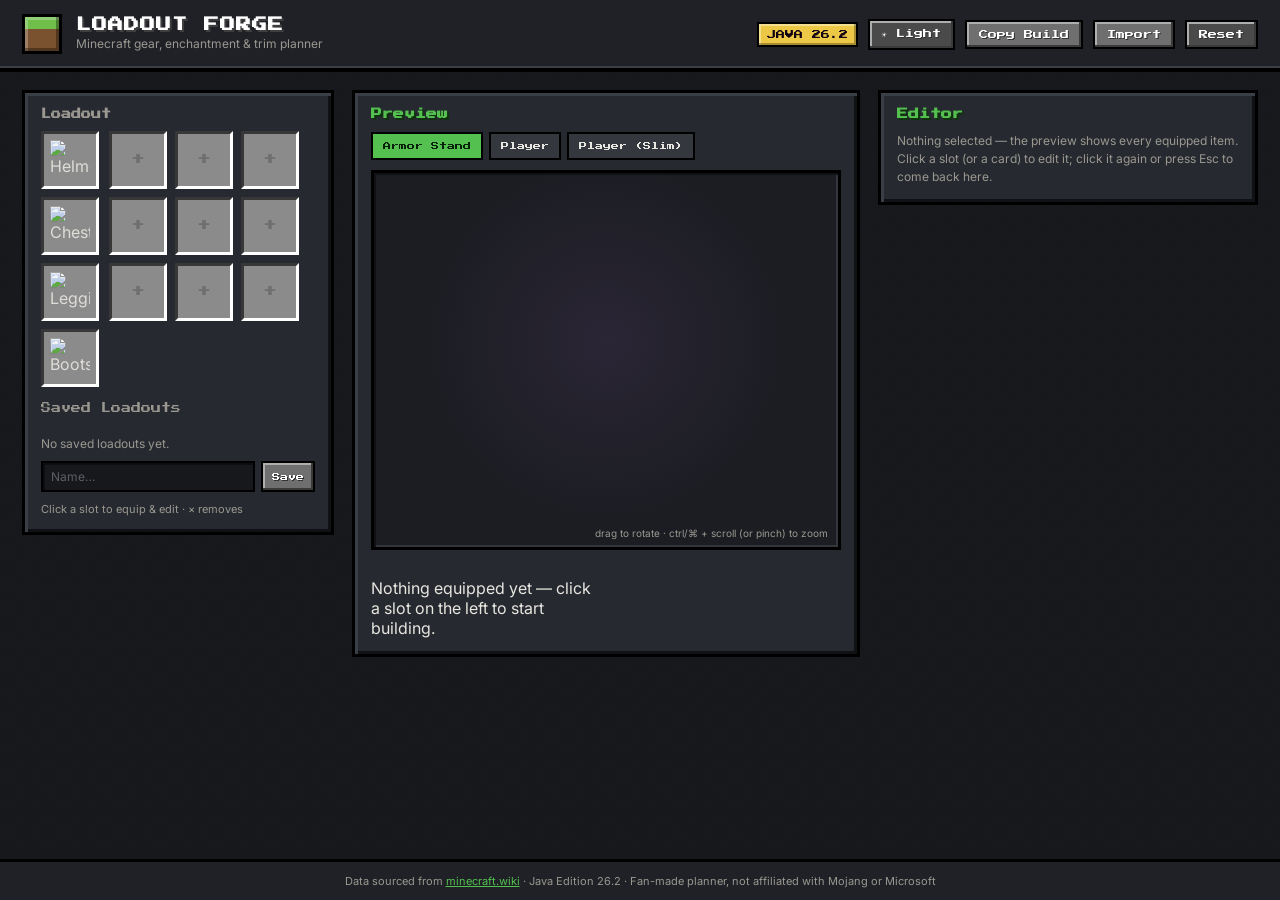
==== index.html @ 84a7ff0b "Fix review findings: chest-swap data loss, missing import, texture leak, wheel-zoom hijack - Chestpl" ====
<!DOCTYPE html>
<html lang="en">
<head>
  <meta charset="UTF-8">
  <meta name="viewport" content="width=device-width, initial-scale=1.0">
  <title>Loadout Forge — Minecraft Gear &amp; Trim Planner</title>
  <link rel="preconnect" href="https://fonts.googleapis.com">
  <link rel="preconnect" href="https://fonts.gstatic.com" crossorigin>
  <link href="https://fonts.googleapis.com/css2?family=Press+Start+2P&family=Inter:wght@400;500;600;700&display=swap" rel="stylesheet">
  <link rel="stylesheet" href="css/style.css">
</head>
<body>
  <header class="topbar">
    <div class="brand">
      <div class="brand-block"></div>
      <div>
        <h1>LOADOUT&nbsp;FORGE</h1>
        <p class="tagline">Minecraft gear, enchantment &amp; trim planner</p>
      </div>
    </div>
    <div class="topbar-right">
      <span class="version-chip">JAVA 26.2</span>
      <button id="btn-theme" class="btn ghost" title="Switch between the classic Minecraft GUI palette and dark mode">☀ Light</button>
      <button id="btn-copy" class="btn">Copy Build</button>
      <button id="btn-import" class="btn">Import</button>
      <button id="btn-reset" class="btn ghost">Reset</button>
    </div>
  </header>

  <main class="layout">
    <!-- Loadout (Minecraft inventory style) -->
    <aside class="mc-dialog col-loadout">
      <h2 class="mc-dialog-title">Loadout</h2>
      <div class="inv-row">
        <div id="armor-slots" class="armor-col"></div>
        <div id="gear-slots" class="gear-grid"></div>
      </div>
      <div class="mc-dialog-title inv-sub">Saved Loadouts</div>
      <div id="save-list" class="save-list"></div>
      <div class="save-row">
        <input id="save-name" class="mc-input" placeholder="Name…" maxlength="24">
        <button id="btn-save" class="btn small">Save</button>
      </div>
      <p class="inv-hint">Click a slot to equip &amp; edit · × removes</p>
    </aside>

    <!-- Preview -->
    <section class="panel col-preview">
      <h2 class="panel-title">Preview</h2>
      <div class="view-controls">
        <div id="model-seg" class="seg-row"></div>
        <div id="skin-controls" class="skin-controls">
          <select id="skin-select" class="mc-select" title="Default skin"></select>
          <label class="btn small" for="skin-upload">Upload Skin</label>
          <input type="file" id="skin-upload" accept="image/png" hidden>
          <button id="skin-clear" class="btn small ghost">Reset Skin</button>
        </div>
      </div>
      <div class="stage">
        <canvas id="viewer3d"></canvas>
        <span class="stage-hint">drag to rotate · ctrl/⌘ + scroll (or pinch) to zoom</span>
      </div>
      <div class="preview-info">
        <div id="preview-gear"></div>
        <div id="preview-tooltip" class="mc-tooltip"></div>
      </div>
      <div id="preview-cards" class="card-grid"></div>
    </section>

    <!-- Editor -->
    <aside class="panel col-editor">
      <h2 class="panel-title">Editor</h2>
      <p id="editor-empty" class="hint">Nothing selected — the preview shows every equipped item. Click a slot (or a card) to edit it; click it again or press Esc to come back here.</p>
      <div id="editor-body"></div>
    </aside>
  </main>

  <footer class="footer">
    Data sourced from <a href="https://minecraft.wiki" target="_blank" rel="noopener">minecraft.wiki</a> ·
    Java Edition 26.2 · Fan-made planner, not affiliated with Mojang or Microsoft
  </footer>

  <script src="js/data.js"></script>
  <script src="js/stats.js"></script>
  <script src="js/anvil.js"></script>
  <script src="js/sprites.js"></script>
  <script src="js/assets.js"></script>
  <script src="js/guis.js"></script>
  <script src="js/viewer3d.js"></script>
  <script src="js/app.js"></script>
</body>
</html>
---- css/style.css ----
/* ============================================================
   Loadout Forge — Minecraft-inspired UI
   ============================================================ */

:root {
  --bg: #17181c;
  --bg-2: #1f2127;
  --panel: #26292f;
  --panel-edge-light: #3a3e46;
  --panel-edge-dark: #101114;
  --slot: #8b8b8b;
  --slot-dark: #373737;
  --slot-light: #ffffff;
  --text: #e8e6e0;
  --text-dim: #9a9890;
  --control: #34373e;
  --control-hover: #3f434c;
  --row: #24262c;
  --well: #17181c;
  --accent: #54c04f;      /* grass green */
  --accent-2: #b46ee0;    /* enchant purple */
  --gold: #ecc846;
  --danger: #e05a4e;
  --font-pixel: 'Press Start 2P', monospace;
  --font-body: 'Inter', system-ui, sans-serif;
}

/* Light mode: the classic Minecraft GUI palette */
body.light {
  --bg: #a5a5a5;
  --bg-2: #bdbdbd;
  --panel: #c6c6c6;
  --panel-edge-light: #ffffff;
  --panel-edge-dark: #555555;
  --text: #2e2e2e;
  --text-dim: #4e4e4e;
  --control: #a5a5a5;
  --control-hover: #b5b5b5;
  --row: #b2b2b2;
  --well: #8b8b8b;
  --accent: #2f7a2b;
  --accent-2: #7d3fa8;
  --gold: #7a5c10;
  --danger: #a2352b;
}

body.light {
  background:
    linear-gradient(rgba(165, 165, 165, 0.9), rgba(165, 165, 165, 0.94)),
    repeating-conic-gradient(#b3b3b3 0% 25%, #9c9c9c 0% 50%) 0 0 / 28px 28px;
}
body.light .panel-title { text-shadow: 1px 1px 0 #ffffff66; }
body.light .section-title { text-shadow: 1px 1px 0 #ffffff66; }
body.light .brand h1 { color: #2e2e2e; text-shadow: 2px 2px 0 #ffffff88; }
body.light .stage {
  background:
    radial-gradient(circle at 50% 45%, rgba(125, 63, 168, 0.08), transparent 60%),
    #4c4c4c;
}
body.light .slot.empty { background: #8b8b8b; }
body.light .btn { color: #fff; }

* { box-sizing: border-box; margin: 0; padding: 0; }

html, body { height: 100%; }

body {
  font-family: var(--font-body);
  color: var(--text);
  background:
    linear-gradient(rgba(23, 24, 28, 0.94), rgba(23, 24, 28, 0.97)),
    repeating-conic-gradient(#20232a 0% 25%, #1b1d22 0% 50%) 0 0 / 28px 28px;
  min-height: 100vh;
  display: flex;
  flex-direction: column;
}

canvas.pix { image-rendering: pixelated; display: block; }

/* ---------- Top bar ---------- */
.topbar {
  display: flex;
  align-items: center;
  justify-content: space-between;
  gap: 16px;
  padding: 14px 22px;
  background: var(--bg-2);
  border-bottom: 4px solid #000;
  box-shadow: inset 0 -2px 0 var(--panel-edge-light);
}

.brand { display: flex; align-items: center; gap: 14px; }

.brand-block {
  width: 40px; height: 40px;
  background:
    linear-gradient(180deg, #6fbf4a 0 34%, #7a5230 34% 100%);
  border: 3px solid #000;
  box-shadow: inset -3px -3px 0 rgba(0,0,0,.35), inset 3px 3px 0 rgba(255,255,255,.25);
  image-rendering: pixelated;
}

.brand h1 {
  font-family: var(--font-pixel);
  font-size: 15px;
  letter-spacing: 1px;
  color: #fff;
  text-shadow: 2px 2px 0 #3f3f3f;
}

.tagline { font-size: 12px; color: var(--text-dim); margin-top: 4px; }

.topbar-right { display: flex; align-items: center; gap: 10px; }

.version-chip {
  font-family: var(--font-pixel);
  font-size: 9px;
  color: #101;
  background: var(--gold);
  border: 2px solid #000;
  box-shadow: inset -2px -2px 0 rgba(0,0,0,.3), inset 2px 2px 0 rgba(255,255,255,.4);
  padding: 6px 8px;
}

/* ---------- Buttons (MC style) ---------- */
.btn {
  font-family: var(--font-pixel);
  font-size: 9px;
  color: #fff;
  text-shadow: 1px 1px 0 #333;
  background: #6f6f6f;
  border: 2px solid #000;
  box-shadow: inset -2px -2px 0 #3a3a3a, inset 2px 2px 0 #aeaeae;
  padding: 8px 12px;
  cursor: pointer;
}
.btn:hover { background: #7f8cff33; background-color: #7a7fa8; }
.btn:active { box-shadow: inset 2px 2px 0 #3a3a3a, inset -2px -2px 0 #aeaeae; }
.btn.ghost { background: #4a4a4a; }
.btn.small { font-size: 8px; padding: 6px 9px; }

/* ---------- Layout ---------- */
.layout {
  display: grid;
  grid-template-columns: 312px minmax(300px, 1fr) 380px;
  gap: 18px;
  padding: 18px 22px;
  flex: 1;
  align-items: start;
  max-width: 1400px;
  width: 100%;
  margin: 0 auto;
}

.panel {
  background: var(--panel);
  border: 3px solid #000;
  box-shadow:
    inset 3px 3px 0 var(--panel-edge-light),
    inset -3px -3px 0 var(--panel-edge-dark);
  padding: 16px;
}

.panel-title {
  font-family: var(--font-pixel);
  font-size: 11px;
  color: var(--accent);
  text-shadow: 2px 2px 0 #10310e;
  margin-bottom: 12px;
}

.sub-label {
  font-size: 11px;
  font-weight: 600;
  text-transform: uppercase;
  letter-spacing: 1.4px;
  color: var(--text-dim);
  margin: 12px 0 6px;
}

.hint { font-size: 12px; color: var(--text-dim); margin-top: 10px; line-height: 1.5; }

/* ---------- Slots ---------- */
.slot {
  position: relative;
  width: 58px; height: 58px;
  background: var(--slot);
  border-top: 3px solid var(--slot-dark);
  border-left: 3px solid var(--slot-dark);
  border-bottom: 3px solid var(--slot-light);
  border-right: 3px solid var(--slot-light);
  display: flex;
  align-items: center;
  justify-content: center;
  cursor: pointer;
  flex-direction: column;
}
.slot:hover { filter: brightness(1.12); }
.slot.selected { outline: 3px solid var(--gold); outline-offset: 1px; }
.slot.empty { background: #6f6f6f; }

.slot-plus { font-family: var(--font-pixel); font-size: 14px; color: #d9d9d9; }
.slot-hint { font-size: 8px; color: #3f3f3f; font-weight: 700; text-transform: uppercase; }

.slot-ghost { width: 32px; height: 24px; opacity: .35; }

.slot-x {
  position: absolute;
  top: -8px; right: -8px;
  width: 18px; height: 18px;
  font-size: 11px; line-height: 1;
  color: #fff;
  background: var(--danger);
  border: 2px solid #000;
  cursor: pointer;
  display: none;
}
.slot:hover .slot-x { display: block; }

.armor-col { display: flex; flex-direction: column; gap: 8px; }

.gear-grid {
  display: grid;
  grid-template-columns: repeat(3, 58px);
  gap: 8px;
}

/* ---------- Preview ---------- */
.col-preview { display: flex; flex-direction: column; align-items: center; }
.col-preview .panel-title { align-self: flex-start; }

.stage {
  position: relative;
  width: 100%;
  height: 380px;
  background:
    radial-gradient(circle at 50% 45%, rgba(180, 110, 224, 0.10), transparent 60%),
    #1b1d22;
  border: 3px solid #000;
  box-shadow: inset 2px 2px 0 #101114, inset -2px -2px 0 #33363d;
}

#viewer3d {
  width: 100%;
  height: 100%;
  display: block;
  cursor: grab;
  touch-action: none;
}
#viewer3d:active { cursor: grabbing; }

.stage-hint {
  position: absolute;
  bottom: 8px; right: 10px;
  font-size: 10px;
  color: var(--text-dim);
  pointer-events: none;
}

.view-controls {
  width: 100%;
  display: flex;
  flex-wrap: wrap;
  align-items: center;
  gap: 10px;
  margin-bottom: 10px;
}
.view-controls .seg-row { flex: 0 0 auto; }
.view-controls .seg { padding: 8px 10px; flex: 0 0 auto; }

.skin-controls { display: flex; align-items: center; gap: 8px; }

.mc-select {
  font-family: var(--font-body);
  font-size: 12px;
  font-weight: 600;
  color: var(--text);
  background: var(--control);
  border: 2px solid #000;
  padding: 6px 8px;
}

.preview-info {
  display: flex;
  align-items: flex-start;
  gap: 14px;
  margin-top: 14px;
}

#preview-gear { flex: 0 0 auto; }
#preview-gear canvas {
  background: #101216;
  border: 2px solid #000;
  padding: 6px;
}

/* ---------- Minecraft tooltip ---------- */
.mc-tooltip {
  display: none;
  margin-top: 16px;
  min-width: 240px;
  background: rgba(16, 0, 16, 0.94);
  border: 2px solid #25015b;
  outline: 2px solid #1a0033;
  box-shadow: 0 0 0 2px #100010, inset 0 0 0 1px #4d1a8f;
  padding: 10px 14px;
  font-family: var(--font-pixel);
  font-size: 10px;
  line-height: 2;
}

.tip-name { color: #ffffff; margin-bottom: 2px; }
.tip-aqua { color: #55ffff; }
.tip-line {}
.tip-gray { color: #a8a8a8; }
.tip-ench { color: #a8a8a8; }
.tip-red { color: #ff5555; }
.tip-dark { color: #555; margin-top: 6px; }
.tip-indent { padding-left: 8px; }

/* ---------- Editor ---------- */
.section { margin-bottom: 18px; }

.section-title {
  font-family: var(--font-pixel);
  font-size: 9px;
  color: var(--gold);
  text-shadow: 1px 1px 0 #4a3308;
  margin-bottom: 8px;
  padding-bottom: 6px;
  border-bottom: 2px solid #000;
  box-shadow: 0 2px 0 -1px var(--panel-edge-light);
}

.seg-row { display: flex; gap: 6px; }
.seg {
  flex: 1;
  font-family: var(--font-pixel);
  font-size: 8px;
  padding: 8px 6px;
  color: var(--text);
  background: var(--control);
  border: 2px solid #000;
  cursor: pointer;
}
.seg.on { background: var(--accent); color: #06230a; }

.chip-row { display: flex; flex-wrap: wrap; gap: 6px; }

.chip {
  display: inline-flex;
  align-items: center;
  gap: 6px;
  font-family: var(--font-body);
  font-size: 12px;
  font-weight: 600;
  color: var(--text);
  background: var(--control);
  border: 2px solid #000;
  padding: 5px 9px;
  cursor: pointer;
}
.chip:hover { background: var(--control-hover); }
.chip.on { background: #2a4d28; outline: 2px solid var(--accent); }

.chip-swatch {
  width: 12px; height: 12px;
  border: 1px solid #000;
  display: inline-block;
}

/* Trims */
.trim-grid {
  display: grid;
  grid-template-columns: repeat(4, 1fr);
  gap: 5px;
  margin-bottom: 10px;
}

.trim-btn {
  display: inline-flex;
  align-items: center;
  justify-content: center;
  gap: 5px;
  font-size: 11px;
  font-weight: 600;
  padding: 5px 4px;
  color: var(--text);
  background: var(--control);
  border: 2px solid #000;
  cursor: pointer;
}

.trim-ico {
  width: 16px; height: 16px;
  image-rendering: pixelated;
}
.trim-btn:hover { background: var(--control-hover); }
.trim-btn.on { background: #4d2a63; outline: 2px solid var(--accent-2); }

.swatch-row { display: flex; flex-wrap: wrap; gap: 6px; }

.swatch {
  width: 26px; height: 26px;
  border: 2px solid #000;
  cursor: pointer;
  box-shadow: inset -2px -2px 0 rgba(0,0,0,.35), inset 2px 2px 0 rgba(255,255,255,.3);
}
.swatch.on { outline: 3px solid #fff; }

.trim-current { margin-top: 8px; font-size: 12px; color: var(--accent-2); font-weight: 600; }

/* Enchant rows */
.ench-list { display: flex; flex-direction: column; gap: 4px; }

.ench-row {
  display: flex;
  align-items: center;
  gap: 8px;
  padding: 5px 8px;
  background: var(--row);
  border: 2px solid #000;
}
.ench-row.active { background: #2b2438; border-color: #000; outline: 1px solid var(--accent-2); }
.ench-row.conflicted { opacity: .55; }

.ench-name { flex: 1; font-size: 12.5px; font-weight: 600; }
.ench-name.curse { color: var(--danger); }

.ench-conflict { font-size: 10px; color: var(--danger); white-space: nowrap; }

.lvl-row { display: flex; gap: 3px; }

.lvl {
  min-width: 24px; height: 22px;
  font-family: var(--font-pixel);
  font-size: 7px;
  color: var(--text);
  background: var(--control);
  border: 2px solid #000;
  cursor: pointer;
}
.lvl:hover { background: #565a63; }
.lvl.on { background: var(--accent-2); color: #16041f; }

.btn-row { display: flex; gap: 8px; margin-top: 10px; }

/* ---------- Minecraft inventory dialog (themes with the scene) ---------- */
.mc-dialog {
  background: var(--panel);
  border: 3px solid #000;
  box-shadow:
    inset 3px 3px 0 var(--panel-edge-light),
    inset -3px -3px 0 var(--panel-edge-dark);
  padding: 16px;
}

.mc-dialog-title {
  font-family: var(--font-pixel);
  font-size: 10px;
  color: var(--text-dim);
  margin-bottom: 12px;
}

.inv-sub { margin-top: 16px; }

.inv-row {
  display: flex;
  gap: 10px;
  align-items: flex-start;
}

.mc-dialog .slot {
  background: #8b8b8b;
  border-top: 3px solid #373737;
  border-left: 3px solid #373737;
  border-bottom: 3px solid #ffffff;
  border-right: 3px solid #ffffff;
}
.mc-dialog .slot:hover { filter: none; }
.mc-dialog .slot:hover::after {
  content: "";
  position: absolute;
  inset: 0;
  background: rgba(255, 255, 255, 0.45);
  pointer-events: none;
}
.mc-dialog .slot.empty { background: #8b8b8b; }
.mc-dialog .slot-plus { color: #6f6f6f; }

.slot-ghost {
  width: 40px;
  height: 40px;
  image-rendering: pixelated;
  opacity: 0.9;
}

.inv-hint { font-size: 11px; margin-top: 10px; color: var(--text-dim); }

/* ---------- Inspect GUI canvases ---------- */
.gui-holder { display: flex; justify-content: center; }

.gui-canvas {
  image-rendering: pixelated;
  max-width: 100%;
  height: auto;
  display: block;
}

.gui-caption {
  font-size: 11.5px;
  color: var(--text-dim);
  line-height: 1.5;
  margin-top: 6px;
}

/* ---------- Save slots ---------- */
.save-list { display: flex; flex-direction: column; gap: 5px; margin-bottom: 8px; }

.save-item {
  display: flex;
  align-items: stretch;
  gap: 4px;
}

.save-load {
  flex: 1;
  display: flex;
  align-items: center;
  justify-content: space-between;
  gap: 8px;
  padding: 6px 8px;
  font-family: var(--font-body);
  color: var(--text);
  background: var(--control);
  border: 2px solid #000;
  cursor: pointer;
  text-align: left;
}
.save-load:hover { background: var(--control-hover); }
.save-item.active .save-load { background: #2a4d28; outline: 2px solid var(--accent); }

.save-name { font-size: 12px; font-weight: 700; overflow: hidden; text-overflow: ellipsis; white-space: nowrap; }
.save-meta { font-size: 10px; color: var(--text-dim); white-space: nowrap; }

.save-x {
  width: 26px;
  color: #fff;
  background: #5a2b28;
  border: 2px solid #000;
  cursor: pointer;
  font-size: 13px;
}
.save-x:hover { background: var(--danger); }

.save-row { display: flex; gap: 6px; }

.mc-input {
  flex: 1;
  min-width: 0;
  font-family: var(--font-body);
  font-size: 12px;
  color: var(--text);
  background: #17181c;
  border: 2px solid #000;
  box-shadow: inset 2px 2px 0 #0c0d10;
  padding: 6px 8px;
}
.mc-input::placeholder { color: #5c5f66; }

.import-area {
  width: 100%;
  min-height: 120px;
  margin: 8px 0;
  resize: vertical;
  font-family: monospace;
  font-size: 11px;
}

/* ---------- Stats table ---------- */
.stats-table { display: flex; flex-direction: column; gap: 3px; }

.stat-row {
  display: flex;
  flex-wrap: wrap;
  align-items: baseline;
  justify-content: space-between;
  gap: 4px 10px;
  padding: 4px 8px;
  background: var(--row);
  border: 2px solid #000;
  font-size: 12px;
}
.stat-label { color: var(--text-dim); font-weight: 600; }
.stat-value { font-weight: 700; text-align: right; }
.stat-bonus .stat-label { color: var(--accent); }
.stat-cond .stat-label { color: var(--gold); }
.stat-curse .stat-label, .stat-curse .stat-value { color: var(--danger); }

.struck { text-decoration: line-through; color: var(--text-dim); font-weight: 500; }
.stat-mod { color: var(--accent); }

.stat-note {
  flex-basis: 100%;
  font-size: 10.5px;
  color: var(--accent-2);
}

.stat-source-btn {
  margin-top: 4px;
  font-size: 11px;
  color: var(--gold);
  background: none;
  border: none;
  cursor: pointer;
  text-align: left;
  padding: 2px 0;
}
.stat-source-btn:hover { text-decoration: underline; }

/* ---------- Inspect ---------- */
.inspect-btn {
  width: 20px; height: 20px;
  flex: 0 0 auto;
  font-size: 11px;
  line-height: 1;
  color: #8fb7e8;
  background: #2a3340;
  border: 2px solid #000;
  cursor: pointer;
  padding: 0;
}
.inspect-btn:hover { background: #37455a; color: #c5ddf7; }

.trim-current { display: flex; align-items: center; gap: 8px; }

.inspect-modal { max-width: 440px; }
.inspect-ico { width: 24px; height: 24px; image-rendering: pixelated; vertical-align: -5px; }

.inspect-block { margin: 12px 0; }

.inspect-label {
  font-family: var(--font-pixel);
  font-size: 8px;
  color: var(--gold);
  margin-bottom: 5px;
}

.inspect-text { font-size: 13px; line-height: 1.55; }
.inspect-text.treasure { color: var(--gold); }
.inspect-text.conflict { color: var(--danger); }

.curse-title { color: var(--danger) !important; text-shadow: 2px 2px 0 #3a0f0c; }

/* ---------- Picker modal ---------- */
.overlay {
  position: fixed; inset: 0;
  background: rgba(0, 0, 0, 0.65);
  display: flex; align-items: center; justify-content: center;
  z-index: 50;
}

.modal { width: min(560px, 92vw); max-height: 84vh; overflow: auto; }

.picker-grid {
  display: grid;
  grid-template-columns: repeat(auto-fill, minmax(96px, 1fr));
  gap: 10px;
}

.picker-cell {
  display: flex;
  flex-direction: column;
  align-items: center;
  gap: 6px;
  padding: 12px 6px;
  background: var(--control);
  border: 2px solid #000;
  cursor: pointer;
}
.picker-cell:hover { background: var(--control-hover); outline: 2px solid var(--accent); }
.picker-label { font-size: 11px; font-weight: 600; }

/* ---------- All-items card view ---------- */
.card-grid {
  width: 100%;
  display: grid;
  grid-template-columns: repeat(auto-fill, minmax(210px, 1fr));
  gap: 12px;
  margin-top: 14px;
}

.item-card {
  background: rgba(16, 0, 16, 0.94);
  border: 2px solid #25015b;
  box-shadow: 0 0 0 2px #100010, inset 0 0 0 1px #4d1a8f;
  padding: 10px 12px;
  cursor: pointer;
}
.item-card:hover { border-color: #6f2bd4; box-shadow: 0 0 0 2px #100010, inset 0 0 0 1px #8a4fe0; }

.item-card-head {
  display: flex;
  align-items: center;
  gap: 10px;
  margin-bottom: 6px;
}

.item-card-name {
  font-family: var(--font-pixel);
  font-size: 9px;
  color: #ffffff;
  line-height: 1.5;
}

.item-card-body {
  font-family: var(--font-pixel);
  font-size: 8px;
  line-height: 2.1;
}

.item-card-anvil {
  margin-top: 8px;
  padding-top: 6px;
  border-top: 1px solid #3a1470;
  font-size: 11px;
  color: #b9a0e8;
}

/* ---------- Anvil planner ---------- */
.anvil-modal { max-width: 560px; }

.anvil-step {
  display: flex;
  align-items: center;
  gap: 8px;
  padding: 7px 9px;
  margin: 6px 0;
  background: var(--row);
  border: 2px solid #000;
  font-size: 12px;
}
.anvil-step.too-expensive { outline: 2px solid var(--danger); }

.anvil-num {
  font-family: var(--font-pixel);
  font-size: 9px;
  color: var(--gold);
  min-width: 18px;
}

.anvil-side {
  display: inline-flex;
  align-items: center;
  gap: 6px;
  flex: 1;
  min-width: 0;
}

.anvil-label {
  font-size: 11.5px;
  font-weight: 600;
  line-height: 1.35;
}

.anvil-ico { width: 24px; height: 24px; image-rendering: pixelated; flex: 0 0 auto; }

.anvil-plus {
  font-family: var(--font-pixel);
  font-size: 10px;
  color: var(--text-dim);
}

.anvil-cost {
  font-family: var(--font-pixel);
  font-size: 9px;
  color: #7fd97a;
  white-space: nowrap;
}
.too-expensive .anvil-cost { color: var(--danger); }

.anvil-totals {
  margin-top: 10px;
  padding: 8px 10px;
  background: var(--row);
  border: 2px solid #000;
  font-size: 12.5px;
  font-weight: 700;
}

.deselect-btn { margin-bottom: 14px; }

/* light-mode contrast fixes for colored states */
body.light .ench-row.active { background: #cfc2e2; }
body.light .chip.on { background: #b9d3a4; }
body.light .save-item.active .save-load { background: #a9c48a; }
body.light .trim-btn.on { background: #cbb3dd; }
body.light .stat-mod, body.light .anvil-cost { color: #2f7a2b; }
body.light .item-card-anvil { color: #b9a0e8; }

/* ---------- Footer ---------- */
.footer {
  padding: 12px 22px;
  font-size: 11px;
  color: var(--text-dim);
  text-align: center;
  border-top: 3px solid #000;
  background: var(--bg-2);
}
.footer a { color: var(--accent); }

/* ---------- Responsive ---------- */
@media (max-width: 1080px) {
  .layout { grid-template-columns: 1fr 1fr; }
  .col-preview { grid-column: 1 / -1; order: -1; }
}

@media (max-width: 680px) {
  .layout { grid-template-columns: 1fr; }
  .gear-grid { grid-template-columns: repeat(auto-fill, 58px); }
}
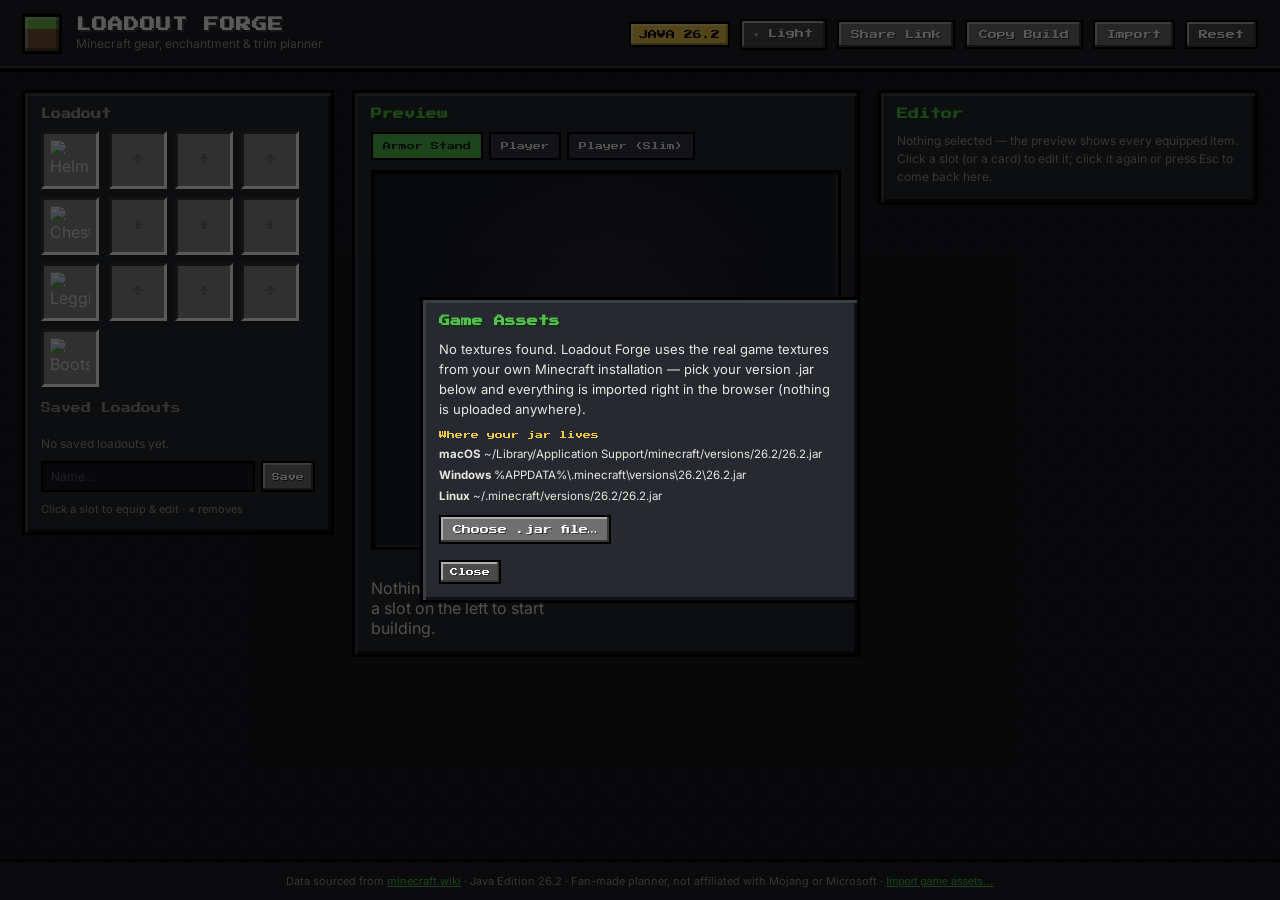
==== commit 3cecd1bd: "Feature wave: totals card, shopping list, held items, share links, in-browser jar import - Loadout T" ====
--- a/index.html
+++ b/index.html
@@ -21,6 +21,7 @@
     <div class="topbar-right">
       <span class="version-chip">JAVA 26.2</span>
       <button id="btn-theme" class="btn ghost" title="Switch between the classic Minecraft GUI palette and dark mode">☀ Light</button>
+      <button id="btn-share" class="btn">Share Link</button>
       <button id="btn-copy" class="btn">Copy Build</button>
       <button id="btn-import" class="btn">Import</button>
       <button id="btn-reset" class="btn ghost">Reset</button>
@@ -77,7 +78,8 @@
 
   <footer class="footer">
     Data sourced from <a href="https://minecraft.wiki" target="_blank" rel="noopener">minecraft.wiki</a> ·
-    Java Edition 26.2 · Fan-made planner, not affiliated with Mojang or Microsoft
+    Java Edition 26.2 · Fan-made planner, not affiliated with Mojang or Microsoft ·
+    <button id="btn-assets" class="link-btn">Import game assets…</button>
   </footer>
 
   <script src="js/data.js"></script>
@@ -85,6 +87,7 @@
   <script src="js/anvil.js"></script>
   <script src="js/sprites.js"></script>
   <script src="js/assets.js"></script>
+  <script src="js/jarimport.js"></script>
   <script src="js/guis.js"></script>
   <script src="js/viewer3d.js"></script>
   <script src="js/app.js"></script>
--- a/css/style.css
+++ b/css/style.css
@@ -727,6 +727,49 @@
   color: #b9a0e8;
 }
 
+/* ---------- Loadout totals + shopping list ---------- */
+.totals-card {
+  border-color: #6b5310;
+  box-shadow: 0 0 0 2px #100010, inset 0 0 0 1px #a8842a;
+  cursor: default;
+}
+.totals-card:hover { border-color: #6b5310; box-shadow: 0 0 0 2px #100010, inset 0 0 0 1px #a8842a; }
+.totals-card .item-card-name { color: var(--gold); margin-bottom: 8px; }
+body.light .totals-card .item-card-name { color: #ecc846; }
+
+.totals-body { display: flex; flex-direction: column; gap: 2px; margin-bottom: 10px; }
+
+.totals-row {
+  display: flex;
+  justify-content: space-between;
+  gap: 10px;
+  font-size: 12px;
+}
+.totals-label { color: #a8a8a8; }
+.totals-value { color: #ffffff; font-weight: 700; }
+
+.shop-row {
+  display: flex;
+  align-items: center;
+  gap: 8px;
+  padding: 4px 0;
+  font-size: 12.5px;
+  line-height: 1.4;
+}
+
+.jar-paths { font-size: 11.5px; line-height: 1.8; word-break: break-all; }
+.jar-status { margin-top: 10px; color: var(--accent-2); font-weight: 600; }
+
+.link-btn {
+  background: none;
+  border: none;
+  color: var(--accent);
+  font-size: 11px;
+  cursor: pointer;
+  text-decoration: underline;
+  padding: 0;
+}
+
 /* ---------- Anvil planner ---------- */
 .anvil-modal { max-width: 560px; }
 
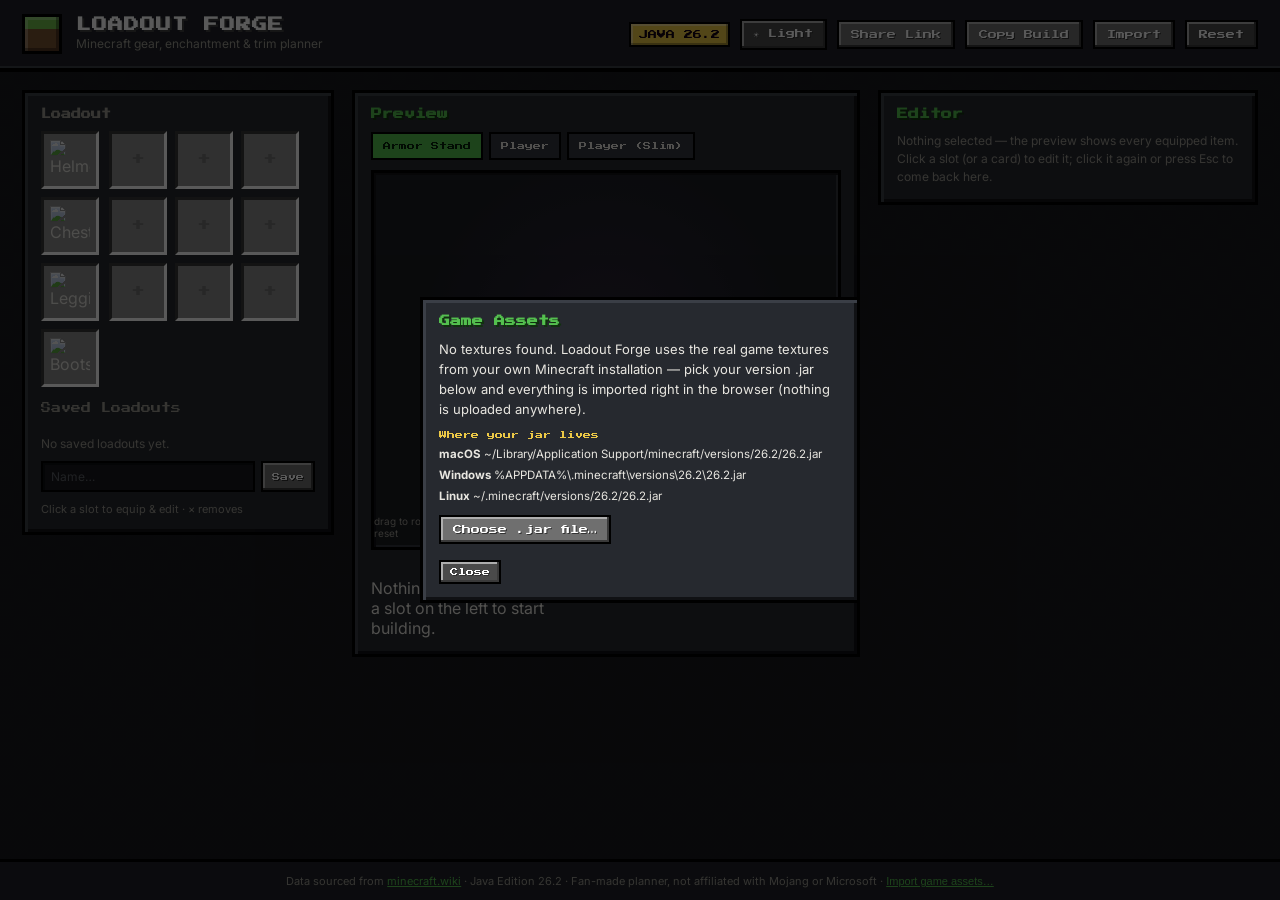
==== commit 9a84c190: "Add panning to the 3D preview Drag already orbited the model but there was no way to shift it in fra" ====
--- a/index.html
+++ b/index.html
@@ -59,7 +59,7 @@
       </div>
       <div class="stage">
         <canvas id="viewer3d"></canvas>
-        <span class="stage-hint">drag to rotate · ctrl/⌘ + scroll (or pinch) to zoom</span>
+        <span class="stage-hint">drag to rotate · shift/right-drag (or 2 fingers) to pan · ctrl/⌘ + scroll to zoom · double-click to reset</span>
       </div>
       <div class="preview-info">
         <div id="preview-gear"></div>
@@ -90,6 +90,7 @@
   <script src="js/jarimport.js"></script>
   <script src="js/guis.js"></script>
   <script src="js/viewer3d.js"></script>
+  <script src="js/dialogs.js"></script>
   <script src="js/app.js"></script>
 </body>
 </html>
--- a/css/style.css
+++ b/css/style.css
@@ -200,9 +200,6 @@
 .slot.empty { background: #6f6f6f; }
 
 .slot-plus { font-family: var(--font-pixel); font-size: 14px; color: #d9d9d9; }
-.slot-hint { font-size: 8px; color: #3f3f3f; font-weight: 700; text-transform: uppercase; }
-
-.slot-ghost { width: 32px; height: 24px; opacity: .35; }
 
 .slot-x {
   position: absolute;
@@ -606,6 +603,13 @@
   color: var(--accent-2);
 }
 
+.stat-footnote {
+  font-size: 10.5px;
+  color: var(--text-dim);
+  margin-top: 4px;
+  font-style: italic;
+}
+
 .stat-source-btn {
   margin-top: 4px;
   font-size: 11px;
@@ -833,6 +837,8 @@
 
 .deselect-btn { margin-bottom: 14px; }
 
+.apply-all { display: block; margin-top: 8px; }
+
 /* light-mode contrast fixes for colored states */
 body.light .ench-row.active { background: #cfc2e2; }
 body.light .chip.on { background: #b9d3a4; }
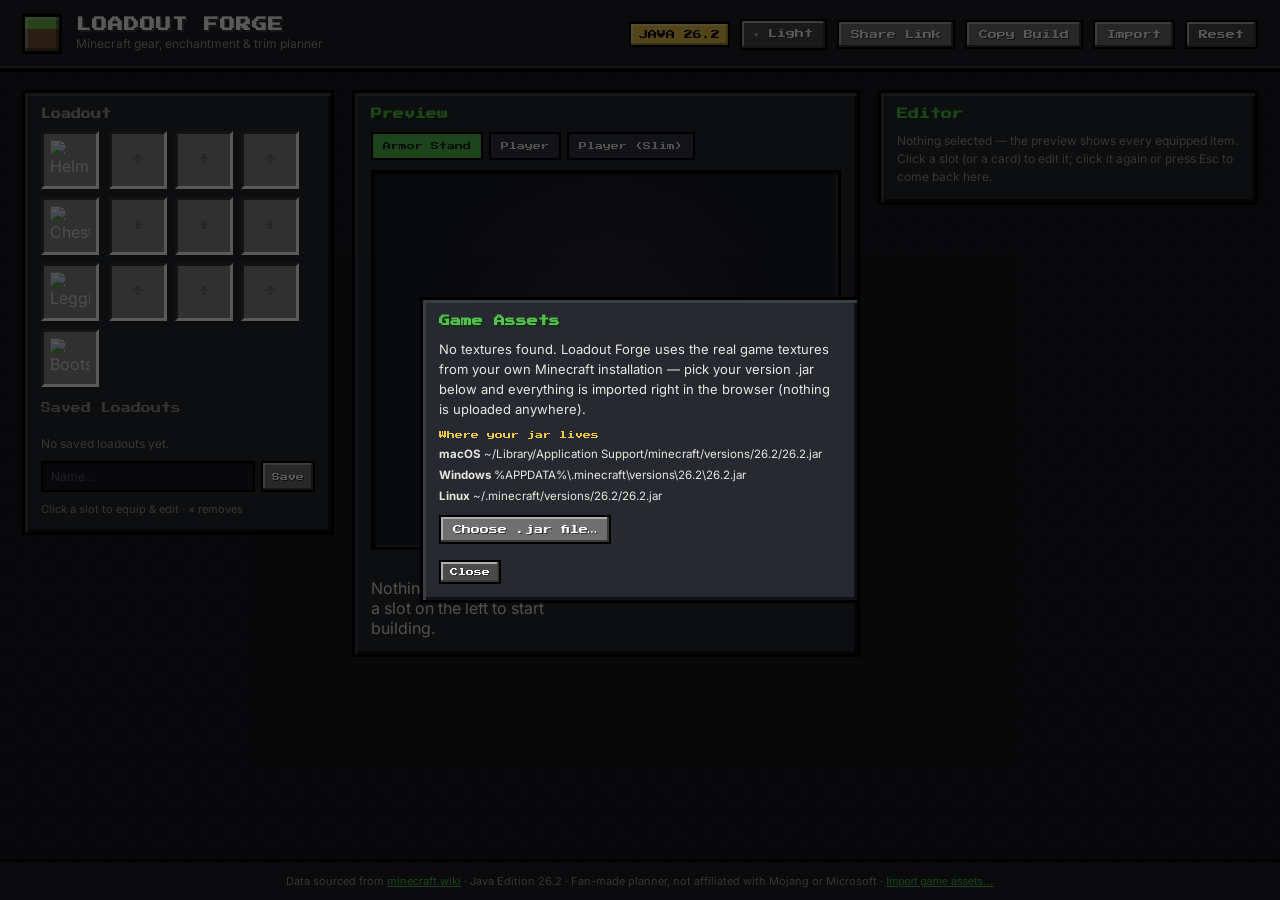
==== commit 802a37a8: "Shorten the 3D preview control hint It wrapped to two lines over the stage after panning was added. " ====
--- a/index.html
+++ b/index.html
@@ -59,7 +59,7 @@
       </div>
       <div class="stage">
         <canvas id="viewer3d"></canvas>
-        <span class="stage-hint">drag to rotate · shift/right-drag (or 2 fingers) to pan · ctrl/⌘ + scroll to zoom · double-click to reset</span>
+        <span class="stage-hint">drag rotate · shift-drag pan · ctrl/⌘ scroll zoom · dbl-click reset</span>
       </div>
       <div class="preview-info">
         <div id="preview-gear"></div>
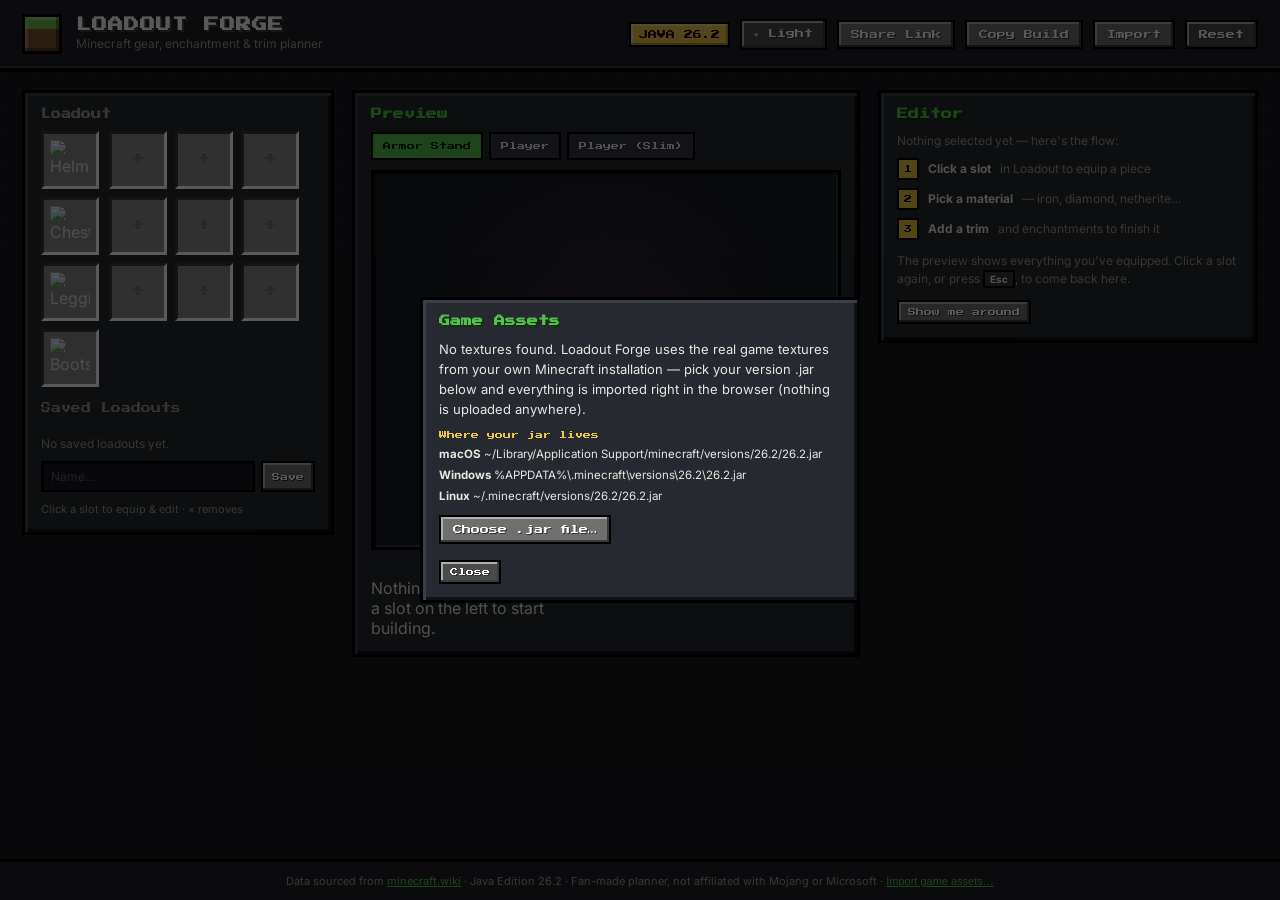
==== commit e860cc51: "Add a first-run walkthrough and guide the empty editor Two changes aimed at someone opening the app " ====
--- a/index.html
+++ b/index.html
@@ -71,7 +71,17 @@
     <!-- Editor -->
     <aside class="panel col-editor">
       <h2 class="panel-title">Editor</h2>
-      <p id="editor-empty" class="hint">Nothing selected — the preview shows every equipped item. Click a slot (or a card) to edit it; click it again or press Esc to come back here.</p>
+      <div id="editor-empty" class="empty-guide">
+        <p class="empty-lead">Nothing selected yet — here's the flow:</p>
+        <ol class="empty-steps">
+          <li><b>Click a slot</b> in Loadout to equip a piece</li>
+          <li><b>Pick a material</b> — iron, diamond, netherite…</li>
+          <li><b>Add a trim</b> and enchantments to finish it</li>
+        </ol>
+        <p class="empty-note">The preview shows everything you've equipped. Click a slot again, or press
+          <kbd>Esc</kbd>, to come back here.</p>
+        <button id="btn-tour" class="btn small" type="button">Show me around</button>
+      </div>
       <div id="editor-body"></div>
     </aside>
   </main>
@@ -91,6 +101,7 @@
   <script src="js/guis.js"></script>
   <script src="js/viewer3d.js"></script>
   <script src="js/dialogs.js"></script>
+  <script src="js/onboarding.js"></script>
   <script src="js/app.js"></script>
 </body>
 </html>
--- a/css/style.css
+++ b/css/style.css
@@ -317,16 +317,60 @@
 
 /* ---------- Editor ---------- */
 .section { margin-bottom: 18px; }
-
+.section.collapsed { margin-bottom: 10px; }
+
+/* Header doubles as the collapse toggle. */
 .section-title {
+  display: flex;
+  align-items: center;
+  gap: 8px;
+  width: 100%;
   font-family: var(--font-pixel);
   font-size: 9px;
   color: var(--gold);
   text-shadow: 1px 1px 0 #4a3308;
   margin-bottom: 8px;
-  padding-bottom: 6px;
+  padding: 0 0 6px;
+  background: none;
+  border: 0;
   border-bottom: 2px solid #000;
   box-shadow: 0 2px 0 -1px var(--panel-edge-light);
+  text-align: left;
+  cursor: pointer;
+}
+.section-title:hover { color: #fff; }
+.section-title:focus-visible { outline: 2px solid var(--accent); outline-offset: 2px; }
+
+.section-name { flex: 0 0 auto; }
+
+/* What the section currently holds, so a closed section still reads. */
+.section-summary {
+  flex: 1 1 auto;
+  min-width: 0;
+  font-family: var(--font-body);
+  font-size: 11px;
+  font-weight: 600;
+  color: var(--text-dim);
+  text-shadow: none;
+  text-align: right;
+  overflow: hidden;
+  text-overflow: ellipsis;
+  white-space: nowrap;
+}
+
+/* Chevron: points down when open, right when collapsed. */
+.section-title::after {
+  content: "";
+  flex: 0 0 auto;
+  width: 0; height: 0;
+  border-left: 4px solid transparent;
+  border-right: 4px solid transparent;
+  border-top: 5px solid currentColor;
+  transition: transform 120ms ease;
+}
+.section.collapsed .section-title::after { transform: rotate(-90deg); }
+@media (prefers-reduced-motion: reduce) {
+  .section-title::after { transition: none; }
 }
 
 .seg-row { display: flex; gap: 6px; }
@@ -657,6 +701,96 @@
 .curse-title { color: var(--danger) !important; text-shadow: 2px 2px 0 #3a0f0c; }
 
 /* ---------- Picker modal ---------- */
+/* ---------- Empty editor: what to do first ---------- */
+.empty-guide { font-size: 12px; color: var(--text-dim); line-height: 1.5; }
+.empty-lead { margin-bottom: 8px; }
+
+.empty-steps {
+  list-style: none;
+  counter-reset: step;
+  margin: 0 0 12px;
+  display: flex;
+  flex-direction: column;
+  gap: 8px;
+}
+.empty-steps li {
+  counter-increment: step;
+  display: flex;
+  align-items: baseline;
+  gap: 9px;
+}
+.empty-steps li::before {
+  content: counter(step);
+  flex: 0 0 auto;
+  width: 18px; height: 18px;
+  font-family: var(--font-pixel);
+  font-size: 8px;
+  color: #101;
+  background: var(--gold);
+  border: 2px solid #000;
+  display: grid;
+  place-items: center;
+}
+.empty-steps b { color: var(--text); font-weight: 700; }
+
+.empty-note { margin-bottom: 12px; }
+
+kbd {
+  font-family: var(--font-body);
+  font-size: 10px;
+  font-weight: 700;
+  color: var(--text);
+  background: var(--control);
+  border: 2px solid #000;
+  border-radius: 2px;
+  padding: 1px 5px;
+}
+
+/* ---------- First-run walkthrough ---------- */
+.tour-layer { position: fixed; inset: 0; z-index: 60; }
+
+/* Transparent cut-out; the huge shadow dims everything around it. */
+.tour-hole {
+  position: fixed;
+  border: 2px solid var(--gold);
+  box-shadow: 0 0 0 9999px rgba(0, 0, 0, 0.66);
+  pointer-events: none;
+  transition: top 140ms ease, left 140ms ease, width 140ms ease, height 140ms ease;
+}
+
+.tour-card {
+  position: fixed;
+  width: min(300px, calc(100vw - 24px));
+  background: var(--panel);
+  border: 3px solid #000;
+  box-shadow:
+    inset 3px 3px 0 var(--panel-edge-light),
+    inset -3px -3px 0 var(--panel-edge-dark);
+  padding: 14px;
+}
+
+.tour-title {
+  font-family: var(--font-pixel);
+  font-size: 9px;
+  color: var(--gold);
+  text-shadow: 1px 1px 0 #4a3308;
+  margin-bottom: 8px;
+}
+.tour-text { font-size: 12px; color: var(--text); line-height: 1.5; margin-bottom: 12px; }
+
+.tour-row { display: flex; align-items: center; gap: 8px; }
+.tour-dots { flex: 1 1 auto; display: flex; justify-content: center; gap: 5px; }
+.tour-dot {
+  width: 6px; height: 6px;
+  background: var(--control);
+  border: 1px solid #000;
+}
+.tour-dot.on { background: var(--gold); }
+
+@media (prefers-reduced-motion: reduce) {
+  .tour-hole { transition: none; }
+}
+
 .overlay {
   position: fixed; inset: 0;
   background: rgba(0, 0, 0, 0.65);
